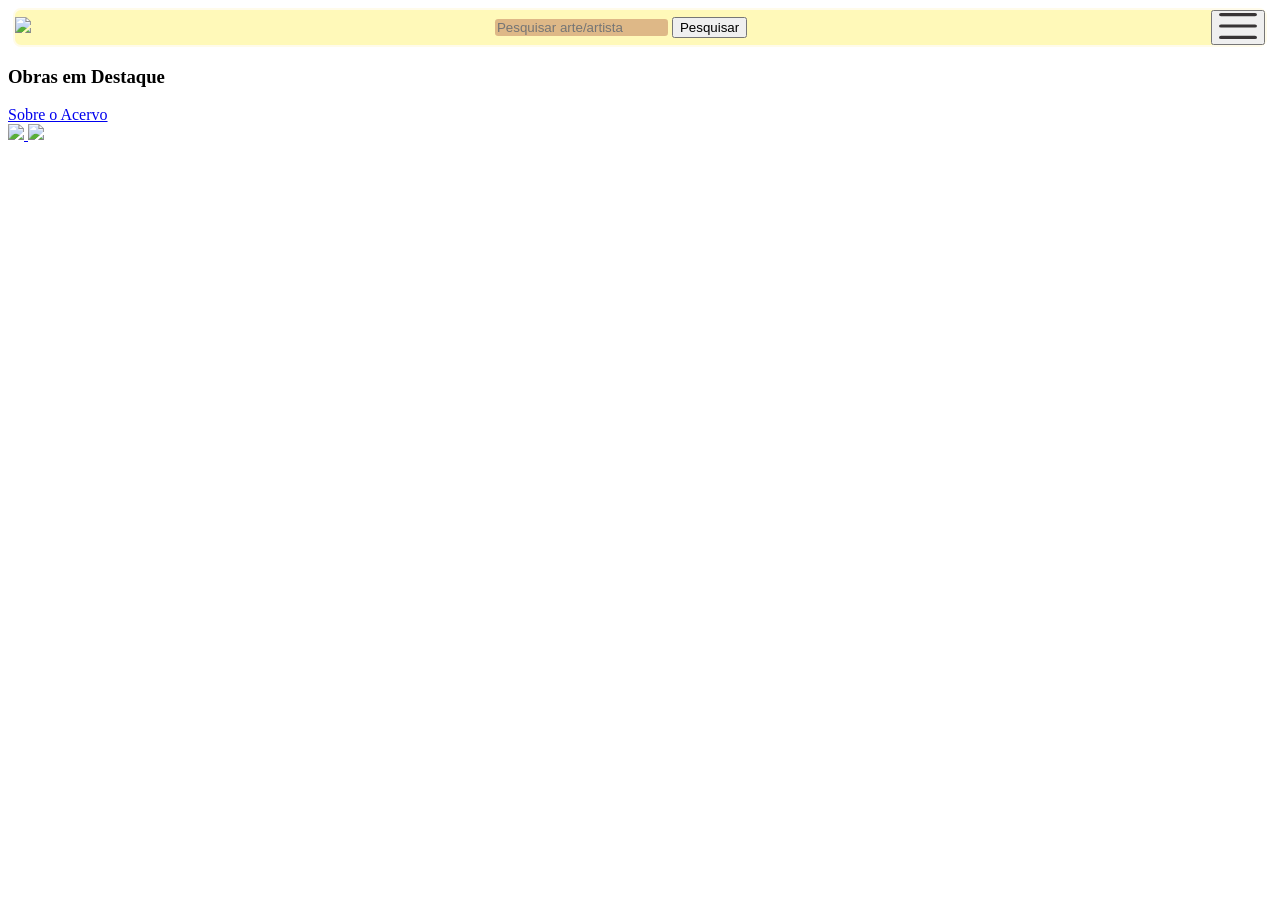
==== index.html @ f18d0efe "comecei a galeria e o CSS" ====
<!DOCTYPE html>
<html lang="pt-br">
<head>
    <meta charset="UTF-8">
    <meta name="viewport" content="width=device-width, initial-scale=1.0">
    <title>index</title>

    <link rel="stylesheet" href="style.css">
</head>

<script src="script.js"></script>

<body>

<!-- TESTE -->
<!-- CABEÇALHO -->
<header>
    <!-- logo provisório -->
    <div class="logo">
        <a href="index.html">
        <img src="logo_completo.png">
        </a>
    </div>

    <!-- campo de pesquisa -->
    <form class="pesquisa">
        <input type="search" placeholder="Pesquisar arte/artista" class="campo_pesquisa">
        <button type="submit" class="botão_pesquisa">Pesquisar</button>    
    </form>

    <!-- menuzinho lateral -->
    <div class="menu">
        <button class="botao_menu">
            <img src="botao_menu.svg" alt="Menu" class="icone_menu">
            </button>
            <!-- ARRUMAR MENU
            <ul>
                <li class="opcao_menu">
                    <a class="link_menu" href="entrar.html">Entrar</a>
                </li>
                <li class="opcao_menu">
                    <a class="link_menu" href="login.html">Login</a>
                </li>
                <li class="opcao_menu">
                    <a class="link_menu" href="minha_galeria.html">Minha Galeria</a>
                </li>
                <li class="opcao_menu">
                    <a class="link_menu" href="index.html">Minha Galeria</a>
                </li>

            </ul>
            -->
    </div>

</header>

<main class="conteudo_principal">
    <section class="destaques">
            <h3 class="titulo_destaques">Obras em Destaque</h3>
    </section>

</main>

<!-- RODAPÉ -->
<footer>
    <div class="sobre">
        <a href="about.html">Sobre o Acervo</a>
    </div>
    <div class="contato">
        <!-- instagram -->
        <a href=" link instagram ">
            <img src="icon_instagram.svg">
        </a>
        <!-- email -->
        <a href=" link email ">
            <img src="icon_email.svg">
        </a>
    </div>

</footer>
</body>

</html>
---- style.css ----
:root {
    /* Cores */
    --cor_amareloM: #fff9b9;
    --cor_fundo: #fffbea;
    --cor_verde: #c5bc58;
    --cor_marrom: #e2e8f0;

}
body{
    background-color: white;
}


header{
    display: flex;
    align-items: center;
    justify-content: space-between;
    gap: 0.5rem;
    margin: 0.3rem;
    background-color: var(--cor_amareloM);
    backdrop-filter: blur(10px)S;
    border: 2px solid var(--cor_fundo);
    border-radius: 0.5rem;
}

.campo_pesquisa{
    background-color: burlywood;
    border-radius: 0.2rem;
    border-color: honeydew;
    border: none;
    box-shadow: none;
}

.logo{
    
}
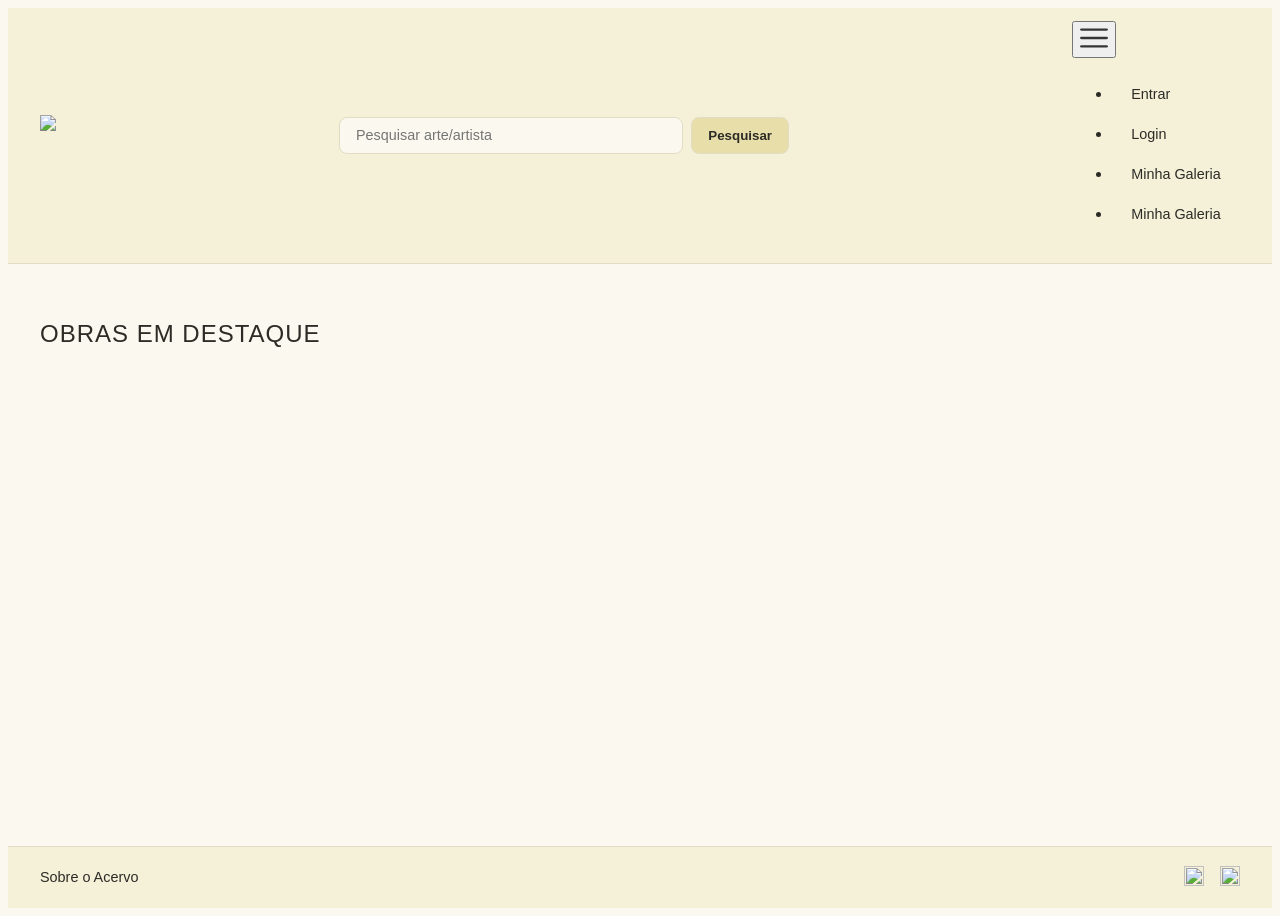
==== commit bb81b94c: "terminei estrutura básica do index (faltas as obras detaque) e parte da galeria, começo do CSS" ====
--- a/index.html
+++ b/index.html
@@ -6,9 +6,9 @@
     <title>index</title>
 
     <link rel="stylesheet" href="style.css">
+    <script src="script.js"></script>
 </head>
 
-<script src="script.js"></script>
 
 <body>
 
@@ -25,7 +25,7 @@
     <!-- campo de pesquisa -->
     <form class="pesquisa">
         <input type="search" placeholder="Pesquisar arte/artista" class="campo_pesquisa">
-        <button type="submit" class="botão_pesquisa">Pesquisar</button>    
+        <button type="submit" class="botao_pesquisa">Pesquisar</button>    
     </form>
 
     <!-- menuzinho lateral -->
@@ -33,7 +33,7 @@
         <button class="botao_menu">
             <img src="botao_menu.svg" alt="Menu" class="icone_menu">
             </button>
-            <!-- ARRUMAR MENU
+
             <ul>
                 <li class="opcao_menu">
                     <a class="link_menu" href="entrar.html">Entrar</a>
@@ -49,7 +49,6 @@
                 </li>
 
             </ul>
-            -->
     </div>
 
 </header>
--- a/style.css
+++ b/style.css
@@ -1,36 +1,263 @@
+
 :root {
-    /* Cores */
-    --cor_amareloM: #fff9b9;
-    --cor_fundo: #fffbea;
-    --cor_verde: #c5bc58;
-    --cor_marrom: #e2e8f0;
-
-}
-body{
-    background-color: white;
-}
-
-
-header{
-    display: flex;
-    align-items: center;
-    justify-content: space-between;
+    /* Cores Principais*/
+    --cor-fundo: #fbf9ef;
+    --cor-cabecalho: #f5f0d8;
+    --cor-destaque: #e8deaa;
+    --cor-destaque-hover: #d3c78d;
+    
+    /* Texto e Bordas */
+    --cor-texto: #2c2b26;
+    --cor-texto-suave: #6b685c;
+    --cor-borda: #e2dcc5;
+    --cor-card: #ffffff;
+    
+    /* Fontes e Raios */
+    --fonte-padrao: Arial, Helvetica, sans-serif;
+    --raio-borda-s: 4px;
+    --raio-borda-m: 8px;
+    --raio-borda-l: 16px;
+}
+
+body {
+    background-color: var(--cor-fundo);
+    color: var(--cor-texto);
+    font-family: var(--fonte-padrao);
+    min-height: 100vh;
+    display: flex;
+    flex-direction: column;
+}
+
+header {
+    display: flex;
+    align-items: center;
+    justify-content: space-between;
+    gap: 1rem;
+    padding: 0.8rem 2rem;
+    background-color: var(--cor-cabecalho);
+    border-bottom: 1px solid var(--cor-borda);
+    position: sticky;
+    top: 0;
+    z-index: 100;
+}
+
+.logo img {
+    height: 40px;
+    width: auto;
+    display: block;
+}
+
+.pesquisa {
+    display: flex;
+    flex: 1;
+    max-width: 450px;
     gap: 0.5rem;
-    margin: 0.3rem;
-    background-color: var(--cor_amareloM);
-    backdrop-filter: blur(10px)S;
-    border: 2px solid var(--cor_fundo);
-    border-radius: 0.5rem;
-}
-
-.campo_pesquisa{
-    background-color: burlywood;
-    border-radius: 0.2rem;
-    border-color: honeydew;
+}
+
+.campo_pesquisa {
+    width: 100%;
+    padding: 0.6rem 1rem;
+    background-color: var(--cor-fundo);
+    border: 1px solid var(--cor-borda);
+    border-radius: var(--raio-borda-m);
+    font-family: var(--fonte-padrao);
+    font-size: 0.9rem;
+    color: var(--cor-texto);
+    outline: none;
+}
+
+.campo_pesquisa:focus {
+    border-color: var(--cor-texto-suave);
+}
+
+.botao_pesquisa {
+    padding: 0.6rem 1rem;
+    background-color: var(--cor-destaque);
+    border: 1px solid var(--cor-borda);
+    border-radius: var(--raio-borda-m);
+    cursor: pointer;
+    font-family: var(--fonte-padrao);
+    font-weight: bold;
+    color: var(--cor-texto);
+    transition: background-color 0.2s;
+}
+
+.botao_pesquisa:hover {
+    background-color: var(--cor-destaque-hover);
+}
+
+/* deixar o menuzinho onde está o botão*/
+.menu {
+    position: relative;
+}
+
+.botao_menu:hover {
+    background-color: rgba(0, 0, 0, 0.05); /* Efeito sutil ao passar o mouse */
+}
+
+.icone_menu {
+    width: 28px;
+    height: 28px;
+}
+
+.lista_menu {
+    display: none;
+    position: absolute;
+    right: 0;
+    top: calc(100% + 0.5rem);
+    background-color: var(--cor-cabecalho);
+    border: 1px solid var(--cor-borda);
+    border-radius: var(--raio-borda-m);
+    list-style: none;
+    min-width: 180px;
+    box-shadow: 0 4px 12px rgba(0, 0, 0, 0.08);
+    overflow: hidden;
+}
+
+.lista_menu.ativo {
+    display: block;
+}
+
+.opcao_menu a {
+    display: block;
+    padding: 0.75rem 1.2rem;
+    color: var(--cor-texto);
+    text-decoration: none;
+    font-size: 0.9rem;
+    transition: background-color 0.2s;
+}
+
+.opcao_menu a:hover {
+    background-color: var(--cor_fundo, #fffbea); /* Muda a cor de fundo no hover */
+    color: #000;
+}
+
+.conteudo_principal {
+    flex: 1;
+    max-width: 1200px;
+    width: 100%;
+    margin: 2rem auto;
+    padding: 0 1.5rem;
+}
+
+.titulo_destaques, .titulo_galeria {
+    font-size: 1.5rem;
+    font-weight: normal;
+    text-transform: uppercase;
+    letter-spacing: 1px;
+    margin-bottom: 1.5rem;
+    color: var(--cor-texto);
+}
+
+.cabecalho_galeria {
+    display: flex;
+    justify-content: space-between;
+    align-items: center;
+    margin-bottom: 2rem;
+    padding-bottom: 0.5rem;
+    border-bottom: 1px solid var(--cor-borda);
+}
+
+.info_artista {
+    display: flex;
+    align-items: center;
+    gap: 0.75rem;
+}
+
+.btn_adicionar_obra {
+    color: var(--cor-texto);
+    display: flex;
+    align-items: center;
+    transition: transform 0.2s;
+}
+
+.btn_adicionar_obra:hover {
+    transform: scale(1.1);
+}
+
+.grid_galeria {
+    display: grid;
+    grid-template-columns: repeat(auto-fill, minmax(260px, 1fr));
+    gap: 1.5rem;
+}
+
+.card_obra {
+    background-color: var(--cor-card);
+    border: 1px solid var(--cor-borda);
+    border-radius: var(--raio-borda-m);
+    overflow: hidden;
+    display: flex;
+    flex-direction: column;
+    transition: transform 0.2s, box-shadow 0.2s;
+}
+
+.card_obra:hover {
+    transform: translateY(-4px);
+    box-shadow: 0 6px 16px rgba(0, 0, 0, 0.06);
+}
+
+.link_obra {
+    display: block;
+    width: 100%;
+    height: 220px;
+}
+
+.imagem_obra {
+    width: 100%;
+    height: 100%;
+    object-fit: cover;
+}
+
+.rodape_card {
+    padding: 0.8rem 1rem;
+    display: flex;
+    justify-content: space-between;
+    align-items: center;
+}
+
+.nome_obra a {
+    text-decoration: none;
+    color: var(--cor-texto);
+    font-size: 0.95rem;
+    font-weight: bold;
+}
+
+.btn_curtir {
+    background: none;
     border: none;
-    box-shadow: none;
-}
-
-.logo{
-    
+    cursor: pointer;
+    display: flex;
+    align-items: center;
+    gap: 0.3rem;
+    color: var(--cor-texto-suave);
+}
+
+footer {
+    background-color: var(--cor-cabecalho);
+    border-top: 1px solid var(--cor-borda);
+    padding: 1.2rem 2rem;
+    display: flex;
+    justify-content: space-between;
+    align-items: center;
+    margin-top: auto;
+}
+
+footer a {
+    color: var(--cor-texto);
+    text-decoration: none;
+    font-size: 0.9rem;
+}
+
+footer a:hover {
+    text-decoration: underline;
+}
+
+.contato {
+    display: flex;
+    gap: 1rem;
+}
+
+.contato img {
+    width: 20px;
+    height: 20px;
 }
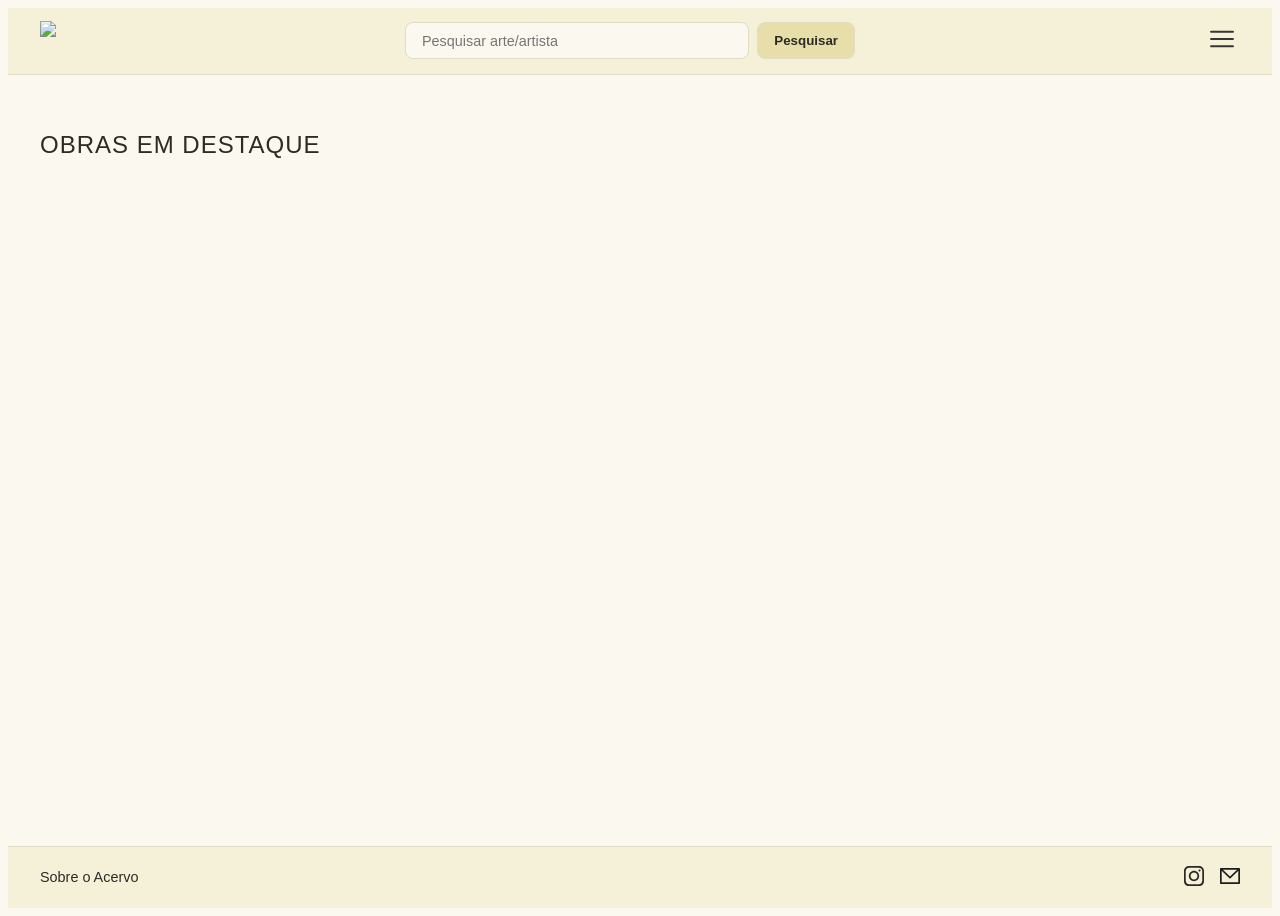
==== commit f0ee3cf5: "criação dos icones svg pelo corel, organização em pastas" ====
--- a/index.html
+++ b/index.html
@@ -31,21 +31,24 @@
     <!-- menuzinho lateral -->
     <div class="menu">
         <button class="botao_menu">
-            <img src="botao_menu.svg" alt="Menu" class="icone_menu">
+            <img src="icones/botao_menu.svg" alt="Menu" class="icone_menu">
             </button>
 
-            <ul>
+            <ul class="lista_menu" id="lista_menu">
                 <li class="opcao_menu">
-                    <a class="link_menu" href="entrar.html">Entrar</a>
+                    <a class="link_menu" href="entrar.html">
+                    <img src="icones/icone_menu_entrar.svg" class="icone_opcao_menu">Entrar
+                    </a>
                 </li>
                 <li class="opcao_menu">
-                    <a class="link_menu" href="login.html">Login</a>
+                    <a class="link_menu" href="galeria.html">
+                    <img src="icones/icone_menu_galeria.svg" class="icone_opcao_menu">Minha Galeria
+                    </a>
                 </li>
                 <li class="opcao_menu">
-                    <a class="link_menu" href="minha_galeria.html">Minha Galeria</a>
-                </li>
-                <li class="opcao_menu">
-                    <a class="link_menu" href="index.html">Minha Galeria</a>
+                    <a class="link_menu" href="index.html">
+                    <img src="icones/icone_menu_sair.svg" class="icone_opcao_menu">Sair
+                    </a>
                 </li>
 
             </ul>
@@ -68,11 +71,11 @@
     <div class="contato">
         <!-- instagram -->
         <a href=" link instagram ">
-            <img src="icon_instagram.svg">
+            <img src="icones/icon_instagram.svg">
         </a>
         <!-- email -->
         <a href=" link email ">
-            <img src="icon_email.svg">
+            <img src="icones/icon_email.svg">
         </a>
     </div>
 
--- a/style.css
+++ b/style.css
@@ -91,13 +91,18 @@
     position: relative;
 }
 
-.botao_menu:hover {
-    background-color: rgba(0, 0, 0, 0.05); /* Efeito sutil ao passar o mouse */
+.botao_menu{
+    background-color: transparent; /* Deixa o fundo 100% transparente */
+    border: none;                  /* Remove qualquer borda padrão */
+    outline: none;                 /* Remove a linha azul/preta padrão ao focar */
+    cursor: pointer;
 }
 
 .icone_menu {
-    width: 28px;
-    height: 28px;
+    width: 24px;
+    height: 24px;
+    display: block;
+    transition: transform 0.2s ease;
 }
 
 .lista_menu {
@@ -119,16 +124,25 @@
 }
 
 .opcao_menu a {
-    display: block;
+    display: flex;
+    align-items: center;
+    gap: 0.6rem;
     padding: 0.75rem 1.2rem;
     color: var(--cor-texto);
     text-decoration: none;
     font-size: 0.9rem;
+
     transition: background-color 0.2s;
 }
 
+.icone_opcao_menu {
+    width: 18px;
+    height: 18px;
+    flex-shrink: 0;
+}
+
 .opcao_menu a:hover {
-    background-color: var(--cor_fundo, #fffbea); /* Muda a cor de fundo no hover */
+    background-color: var(--cor_fundo, #fffbea);
     color: #000;
 }
 
@@ -260,4 +274,11 @@
 .contato img {
     width: 20px;
     height: 20px;
-}+    color: var(--cor-destaque);
+
+    transition: transform 0.2s ease; 
+}
+
+.contato a:hover img {
+    transform: scale(1.05);
+}
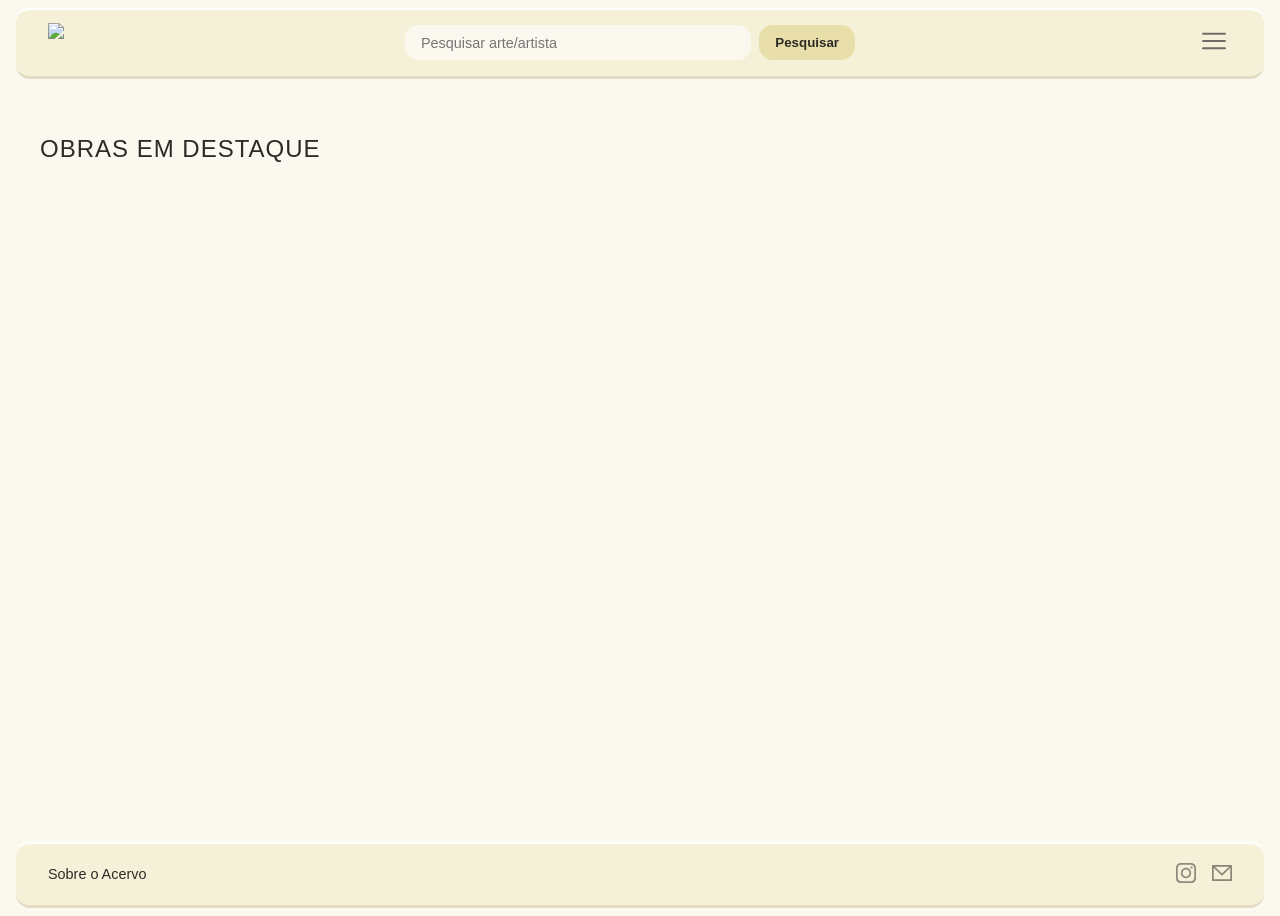
==== commit e7f88a14: "novo icone + ajustes no CSS" ====
--- a/index.html
+++ b/index.html
@@ -69,16 +69,13 @@
         <a href="about.html">Sobre o Acervo</a>
     </div>
     <div class="contato">
-        <!-- instagram -->
-        <a href=" link instagram ">
-            <img src="icones/icon_instagram.svg">
+        <a href="link instagram" aria-label="Instagram">
+            <img src="icones/icon_instagram.svg" alt="Instagram">
         </a>
-        <!-- email -->
-        <a href=" link email ">
-            <img src="icones/icon_email.svg">
+        <a href="link email" aria-label="E-mail">
+            <img src="icones/icon_email.svg" alt="E-mail">
         </a>
     </div>
-
 </footer>
 </body>
 
--- a/style.css
+++ b/style.css
@@ -9,17 +9,20 @@
     /* Texto e Bordas */
     --cor-texto: #2c2b26;
     --cor-texto-suave: #6b685c;
-    --cor-borda: #e2dcc5;
+    --cor-borda-sombra: #e2dcc5;
+    --cor-borda-luz: white;
     --cor-card: #ffffff;
     
     /* Fontes e Raios */
     --fonte-padrao: Arial, Helvetica, sans-serif;
     --raio-borda-s: 4px;
-    --raio-borda-m: 8px;
-    --raio-borda-l: 16px;
+    --raio-borda-m: 14px;
+    --raio-borda-g: 18px;
 }
 
 body {
+    padding-left: 0.5rem;
+    padding-right: 0.5rem;
     background-color: var(--cor-fundo);
     color: var(--cor-texto);
     font-family: var(--fonte-padrao);
@@ -35,7 +38,9 @@
     gap: 1rem;
     padding: 0.8rem 2rem;
     background-color: var(--cor-cabecalho);
-    border-bottom: 1px solid var(--cor-borda);
+    border-top: 2px solid var(--cor-borda-luz);
+    border-bottom: 3px solid var(--cor-borda-sombra);
+    border-radius: var(--raio-borda-m);
     position: sticky;
     top: 0;
     z-index: 100;
@@ -86,6 +91,8 @@
     background-color: var(--cor-destaque-hover);
 }
 
+/*MENU*/
+
 /* deixar o menuzinho onde está o botão*/
 .menu {
     position: relative;
@@ -102,7 +109,12 @@
     width: 24px;
     height: 24px;
     display: block;
-    transition: transform 0.2s ease;
+    opacity: 0.7;
+    transition: opacity 0.2s;
+}
+
+.icone_menu:hover {
+    opacity: 1;
 }
 
 .lista_menu {
@@ -163,6 +175,8 @@
     color: var(--cor-texto);
 }
 
+/*CABEÇALHO GALERIA*/
+
 .cabecalho_galeria {
     display: flex;
     justify-content: space-between;
@@ -178,15 +192,19 @@
     gap: 0.75rem;
 }
 
-.btn_adicionar_obra {
-    color: var(--cor-texto);
-    display: flex;
-    align-items: center;
-    transition: transform 0.2s;
-}
-
-.btn_adicionar_obra:hover {
-    transform: scale(1.1);
+.btn_adicionar_obra{
+    align-items: center;
+    padding: 0.5%;
+}
+
+.icone_adicionar {
+    display: flex;
+    height: 50px;
+    transition: opacity 0.7;
+}
+
+.icone_adicionar:hover {
+    opacity: 1;
 }
 
 .grid_galeria {
@@ -195,6 +213,8 @@
     gap: 1.5rem;
 }
 
+/*OBRAS*/
+
 .card_obra {
     background-color: var(--cor-card);
     border: 1px solid var(--cor-borda);
@@ -202,12 +222,11 @@
     overflow: hidden;
     display: flex;
     flex-direction: column;
-    transition: transform 0.2s, box-shadow 0.2s;
+    transition: transform 0.2s;
 }
 
 .card_obra:hover {
-    transform: translateY(-4px);
-    box-shadow: 0 6px 16px rgba(0, 0, 0, 0.06);
+    transform: scale(1.015);
 }
 
 .link_obra {
@@ -246,9 +265,13 @@
     color: var(--cor-texto-suave);
 }
 
+/*RODAPÉ*/
+
 footer {
     background-color: var(--cor-cabecalho);
-    border-top: 1px solid var(--cor-borda);
+    border-top: 2px solid var(--cor-borda-luz);
+    border-bottom: 3px solid var(--cor-borda-sombra);
+    border-radius: var(--raio-borda-m);
     padding: 1.2rem 2rem;
     display: flex;
     justify-content: space-between;
@@ -274,9 +297,9 @@
 .contato img {
     width: 20px;
     height: 20px;
-    color: var(--cor-destaque);
-
-    transition: transform 0.2s ease; 
+    opacity: 0.5;
+
+    transition: transform 0.2s ease;
 }
 
 .contato a:hover img {
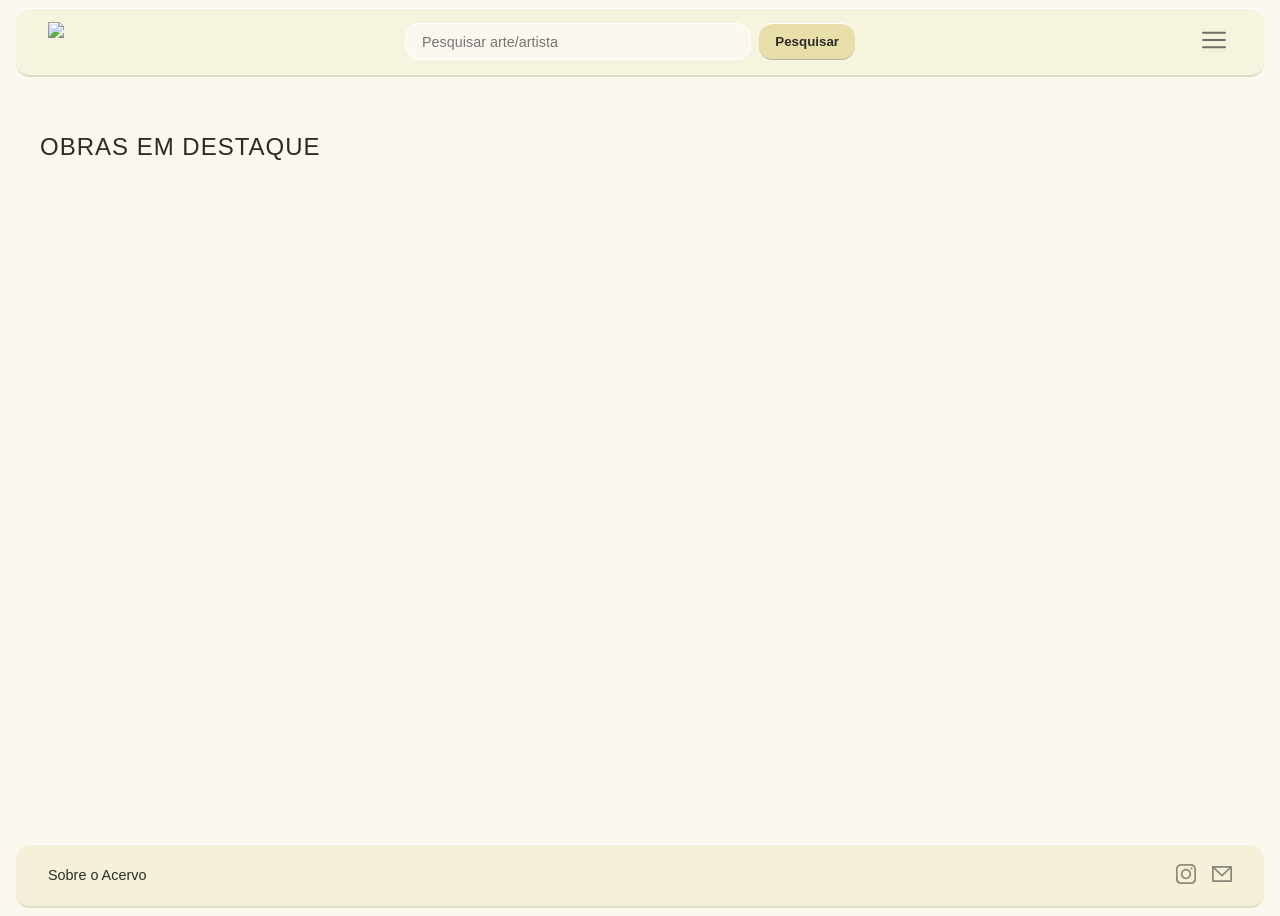
==== commit 2bc9f343: "alterações CSS para deixar mais bonito" ====
--- a/index.html
+++ b/index.html
@@ -12,7 +12,6 @@
 
 <body>
 
-<!-- TESTE -->
 <!-- CABEÇALHO -->
 <header>
     <!-- logo provisório -->
@@ -25,7 +24,7 @@
     <!-- campo de pesquisa -->
     <form class="pesquisa">
         <input type="search" placeholder="Pesquisar arte/artista" class="campo_pesquisa">
-        <button type="submit" class="botao_pesquisa">Pesquisar</button>    
+        <button type="submit" class="botao_padrao">Pesquisar</button>    
     </form>
 
     <!-- menuzinho lateral -->
@@ -77,6 +76,7 @@
         </a>
     </div>
 </footer>
+
 </body>
 
 </html>
--- a/style.css
+++ b/style.css
@@ -5,11 +5,13 @@
     --cor-cabecalho: #f5f0d8;
     --cor-destaque: #e8deaa;
     --cor-destaque-hover: #d3c78d;
+    --cor-borda: #e2dcc5;
     
     /* Texto e Bordas */
     --cor-texto: #2c2b26;
     --cor-texto-suave: #6b685c;
     --cor-borda-sombra: #e2dcc5;
+    --cor-borda-sombra-2: #b8b29d;
     --cor-borda-luz: white;
     --cor-card: #ffffff;
     
@@ -38,11 +40,22 @@
     gap: 1rem;
     padding: 0.8rem 2rem;
     background-color: var(--cor-cabecalho);
-    border-top: 2px solid var(--cor-borda-luz);
-    border-bottom: 3px solid var(--cor-borda-sombra);
-    border-radius: var(--raio-borda-m);
+    filter: blur(background);
+
+    background-color: rgba(245, 240, 216, 0.75);
+
+    /* DESFOCA O QUE PASSA ATRÁS*/
+
+    backdrop-filter: blur(8px);
+    -webkit-backdrop-filter: blur(5px);
+
+    /*BORDASS*/
+    border-top: 1.5px solid var(--cor-borda-luz);
+    border-bottom: 2px solid var(--cor-borda-sombra);
+    border-radius: var(--raio-borda-m);
+
     position: sticky;
-    top: 0;
+    top: 0.5rem;
     z-index: 100;
 }
 
@@ -63,8 +76,11 @@
     width: 100%;
     padding: 0.6rem 1rem;
     background-color: var(--cor-fundo);
-    border: 1px solid var(--cor-borda);
-    border-radius: var(--raio-borda-m);
+
+    /*BORDASS*/
+    border: 1px solid var(--cor-borda-luz);
+    border-radius: var(--raio-borda-m);
+
     font-family: var(--fonte-padrao);
     font-size: 0.9rem;
     color: var(--cor-texto);
@@ -72,14 +88,20 @@
 }
 
 .campo_pesquisa:focus {
-    border-color: var(--cor-texto-suave);
-}
-
-.botao_pesquisa {
+    border-color: var(--cor-borda-sombra);
+}
+
+.botao_padrao {
     padding: 0.6rem 1rem;
     background-color: var(--cor-destaque);
-    border: 1px solid var(--cor-borda);
-    border-radius: var(--raio-borda-m);
+
+    /*BORDASS*/
+    border: none;
+    border-top: 1.2px solid var(--cor-borda-luz);
+    border-bottom: 1.3px solid var(--cor-borda-sombra-2);
+    border-radius: var(--raio-borda-m);
+
+
     cursor: pointer;
     font-family: var(--fonte-padrao);
     font-weight: bold;
@@ -87,7 +109,7 @@
     transition: background-color 0.2s;
 }
 
-.botao_pesquisa:hover {
+.botao_padrao:hover {
     background-color: var(--cor-destaque-hover);
 }
 
@@ -99,9 +121,9 @@
 }
 
 .botao_menu{
-    background-color: transparent; /* Deixa o fundo 100% transparente */
-    border: none;                  /* Remove qualquer borda padrão */
-    outline: none;                 /* Remove a linha azul/preta padrão ao focar */
+    background-color: transparent;
+    border: none;
+    outline: none;
     cursor: pointer;
 }
 
@@ -122,11 +144,20 @@
     position: absolute;
     right: 0;
     top: calc(100% + 0.5rem);
+    gap: 0.5rem;
     background-color: var(--cor-cabecalho);
+
+    /* DESFOCA O QUE PASSA ATRÁS*/
+
+    backdrop-filter: blur(8px);
+    -webkit-backdrop-filter: blur(5px);
+
+    /*BORDASS*/
     border: 1px solid var(--cor-borda);
     border-radius: var(--raio-borda-m);
+
     list-style: none;
-    min-width: 180px;
+    min-width: 200px;
     box-shadow: 0 4px 12px rgba(0, 0, 0, 0.08);
     overflow: hidden;
 }
@@ -137,8 +168,11 @@
 
 .opcao_menu a {
     display: flex;
-    align-items: center;
+    align-items: start;
     gap: 0.6rem;
+    
+    border-radius: var(--raio-borda-m);
+    
     padding: 0.75rem 1.2rem;
     color: var(--cor-texto);
     text-decoration: none;
@@ -183,7 +217,7 @@
     align-items: center;
     margin-bottom: 2rem;
     padding-bottom: 0.5rem;
-    border-bottom: 1px solid var(--cor-borda);
+    border-bottom: 3px solid var(--cor-borda-luz);
 }
 
 .info_artista {
@@ -217,16 +251,22 @@
 
 .card_obra {
     background-color: var(--cor-card);
-    border: 1px solid var(--cor-borda);
-    border-radius: var(--raio-borda-m);
+
+
+    /*BORDASS*/
+    border-top: 1.5px solid var(--cor-borda-luz);
+    border-bottom: 1.5px solid var(--cor-borda-sombra);
+    border-radius: var(--raio-borda-m);
+
+
     overflow: hidden;
     display: flex;
     flex-direction: column;
-    transition: transform 0.2s;
+    transition: transform 0.5s;
 }
 
 .card_obra:hover {
-    transform: scale(1.015);
+    border: 1.5px solid var(--cor-borda-luz);
 }
 
 .link_obra {
@@ -262,7 +302,20 @@
     display: flex;
     align-items: center;
     gap: 0.3rem;
+    opacity: 0.6;
     color: var(--cor-texto-suave);
+}
+
+.btn_curtir:hover {
+    opacity: 1;
+    transform: scale(1.1);
+}
+
+.btn_curtir img {
+    width: 20px;
+    height: 20px;
+    display: block;
+    object-fit: contain;
 }
 
 /*RODAPÉ*/
@@ -270,8 +323,13 @@
 footer {
     background-color: var(--cor-cabecalho);
     border-top: 2px solid var(--cor-borda-luz);
-    border-bottom: 3px solid var(--cor-borda-sombra);
-    border-radius: var(--raio-borda-m);
+
+    /*BORDASS*/
+    border-top: 1.5px solid var(--cor-borda-luz);
+    border-bottom: 2px solid var(--cor-borda-sombra);
+    border-radius: var(--raio-borda-m);
+
+
     padding: 1.2rem 2rem;
     display: flex;
     justify-content: space-between;
@@ -305,3 +363,177 @@
 .contato a:hover img {
     transform: scale(1.05);
 }
+
+/*FORMS*/
+
+.botoes_formulario, 
+.acoes_formulario {
+    display: flex;
+    justify-content: space-between;
+    align-items: center;
+    gap: 0.8rem;
+    margin-top: 0.5rem;
+}
+
+.btn_submit {
+    padding: 0.68rem 1.2rem;
+    background-color: var(--cor-destaque);
+    border: 1px solid var(--cor-borda-sombra);
+    border-radius: var(--raio-borda-m);
+    cursor: pointer;
+    font-family: var(--fonte-padrao);
+    font-weight: bold;
+    color: var(--cor-texto);
+    transition: background-color 0.2s;
+}
+
+.btn_submit:hover {
+    background-color: var(--cor-destaque-hover);
+}
+
+.btn_secundario {
+    background-color: transparent;
+    text-decoration: none;
+    font-size: 0.82rem;
+    font-weight: normal;
+    text-align: center;
+    border: none;
+    padding: 0.5rem 0;
+}
+
+.btn_secundario:hover {
+    background-color: transparent;
+    text-decoration: underline;
+}
+
+.opcoes_tipo_conta {
+    display: flex;
+    gap: 0.8rem;
+    margin-top: 0.2rem;
+}
+
+.opcao_card input[type="radio"] {
+    position: absolute;
+    opacity: 0;
+    width: 0;
+    height: 0;
+}
+
+.opcao_card .conteudo_card {
+    display: flex;
+    align-items: center;
+    justify-content: center;
+    padding: 0.65rem 1.2rem;
+    background-color: var(--cor-fundo);
+    border: 1px solid var(--cor-borda-sombra);
+    border-radius: var(--raio-borda-m);
+    font-size: 0.9rem;
+    font-weight: bold;
+    color: var(--cor-texto-suave);
+    cursor: pointer;
+    transition: all 0.2s ease;
+    user-select: none;
+    flex: 1;
+    text-align: center;
+}
+
+.opcao_card:hover .conteudo_card {
+    border-color: var(--cor-destaque-hover);
+    color: var(--cor-texto);
+}
+
+.opcao_card input[type="radio"]:checked + .conteudo_card {
+    background-color: var(--cor-destaque);
+    border-color: var(--cor-destaque-hover);
+    color: var(--cor-texto);
+    box-shadow: 0 2px 6px rgba(0, 0, 0, 0.05);
+}
+
+.opcao_card input[type="radio"]:focus-visible + .conteudo_card {
+    outline: 2px solid var(--cor-texto-suave);
+}
+
+.caixa_formulario, 
+.caixa_sobre {
+    background-color: var(--cor-card);
+    border: 1px solid var(--cor-borda-sombra);
+    border-radius: var(--raio-borda-m);
+    padding: 2rem;
+    max-width: 480px;
+    margin: 1rem auto;
+    box-shadow: 0 4px 12px rgba(0, 0, 0, 0.03);
+}
+
+.titulo_formulario {
+    font-size: 1.3rem;
+    font-weight: normal;
+    text-transform: uppercase;
+    letter-spacing: 0.5px;
+    margin-bottom: 1.5rem;
+    color: var(--cor-texto);
+    text-align: center;
+}
+
+.formulario {
+    display: flex;
+    flex-direction: column;
+    gap: 1.2rem;
+}
+
+.grupo_campo {
+    display: flex;
+    flex-direction: column;
+    gap: 0.4rem;
+}
+
+.rotulo_campo {
+    font-size: 0.85rem;
+    color: var(--cor-texto-suave);
+    font-weight: bold;
+}
+
+/*INPUTS CAMPOS*/
+
+.campo_input, 
+.campo_textarea, 
+.campo_input_file {
+    width: 100%;
+    padding: 0.6rem 0.8rem;
+    background-color: var(--cor-fundo);
+    border: 1px solid var(--cor-borda-sombra);
+    border-radius: var(--raio-borda-s);
+    font-family: var(--fonte-padrao);
+    font-size: 0.9rem;
+    color: var(--cor-texto);
+    outline: none;
+    box-sizing: border-box;
+}
+
+.campo_input:focus, 
+.campo_textarea:focus {
+    border-color: var(--cor-borda-luz);
+}
+
+.campo_textarea {
+    resize: vertical;
+}
+
+/*SOBRE*/
+
+.texto_sobre {
+    line-height: 1.6;
+    margin-bottom: 1rem;
+    color: var(--cor-texto);
+    font-size: 0.95rem;
+}
+
+.btn_editar_perfil {
+    display: flex;
+    align-items: center;
+    opacity: 0.7;
+    transition: opacity 0.2s;
+}
+
+.btn_editar_perfil:hover {
+    opacity: 1;
+}
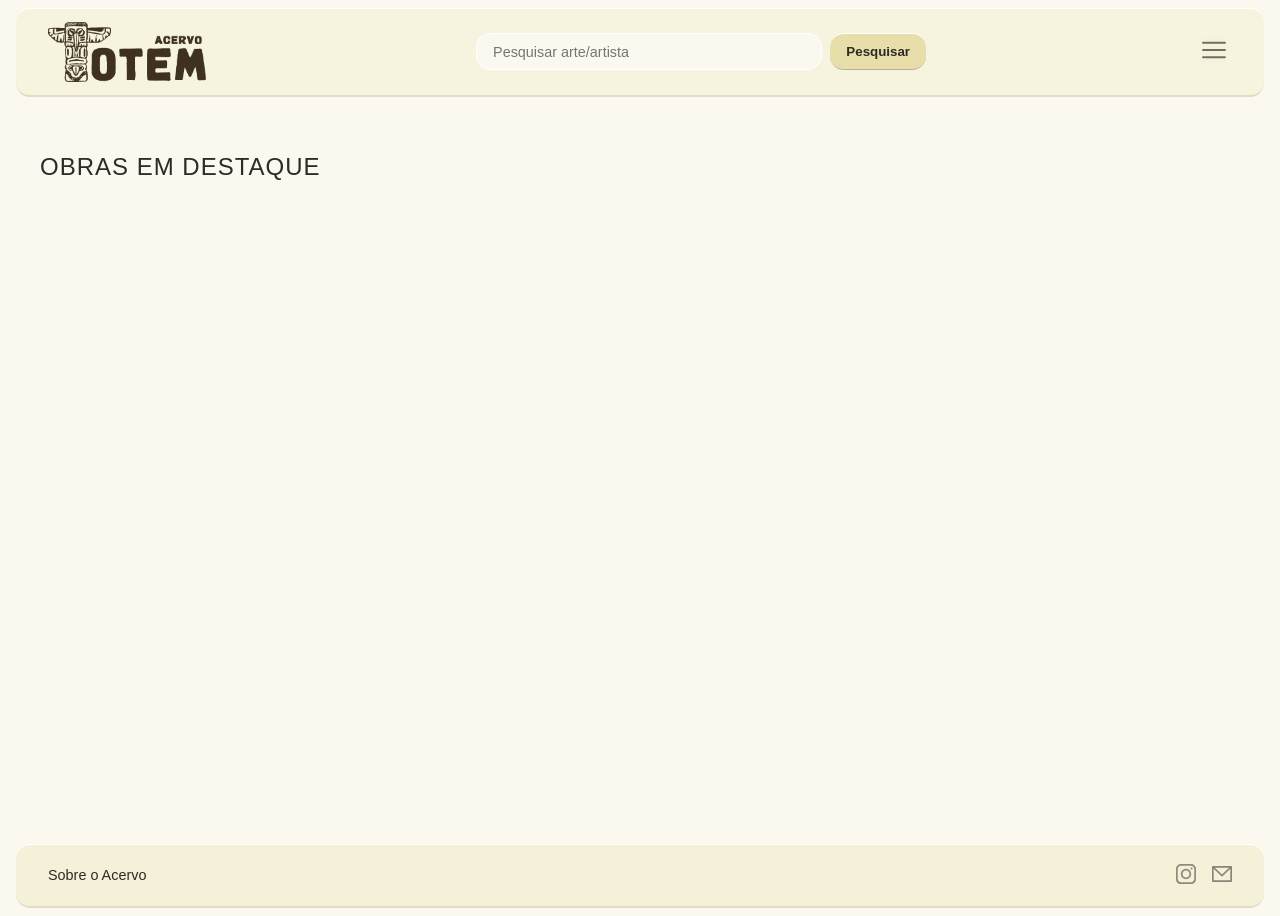
==== commit aad69e41: "alterações finais para a entrega, faltam os destaques da tela prinicipal" ====
--- a/index.html
+++ b/index.html
@@ -17,7 +17,7 @@
     <!-- logo provisório -->
     <div class="logo">
         <a href="index.html">
-        <img src="logo_completo.png">
+        <img src="logo/logo_completo_prov.png">
         </a>
     </div>
 
@@ -45,7 +45,7 @@
                     </a>
                 </li>
                 <li class="opcao_menu">
-                    <a class="link_menu" href="index.html">
+                    <a class="link_menu" href="sair.html">
                     <img src="icones/icone_menu_sair.svg" class="icone_opcao_menu">Sair
                     </a>
                 </li>
